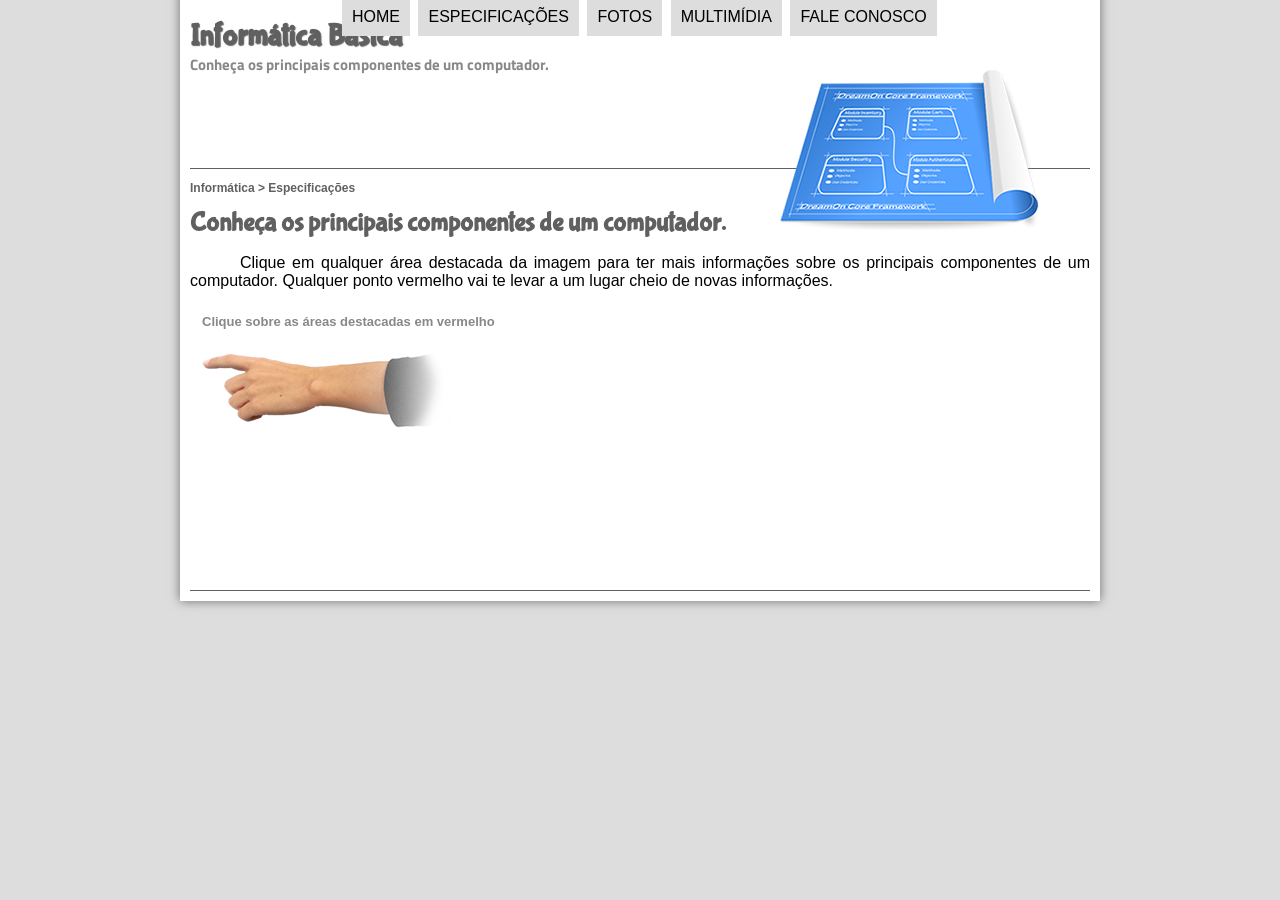
==== specs.html @ 12070a63 "material base para criação" ====
<!DOCTYPE html>
<html lang="pt-br">
<head>
    <meta charset="UTF-8">
    <title>Tudo sobre Google Glass</title>
    <link rel="stylesheet" href="_css/estilo.css">
    <link rel="stylesheet" href="_css/specs.css">
</head>
<script language="javascript" src="_javascript/funcoes.js"></script>
<body>
<div id="interface">
    <header id="cabecalho">
    <HGroup>
    <h1>Informática Básica</h1>
    <h2>Conheça os principais componentes de um computador.</h2>
    </HGroup>
    <img id="icone" src="_imagens/especificacoes.png" alt="">

<nav id="menu">
    <h1>Menu Principal</h1>
    <ul>
        <li onmouseover="mudaFoto('_imagens/home.png')" onmouseout="mudaFoto('_imagens/especificacoes.png')"><a href="index.html">Home</a></li>
        <li onmouseover="mudaFoto('_imagens/especificacoes.png')" onmouseout="mudaFoto('_imagens/especificacoes.png')"><a href="index.html"><a href="specs.html">Especificações</a></li>
        <li onmouseover="mudaFoto('_imagens/fotos.png')" onmouseout="mudaFoto('_imagens/especificacoes.png')"><a href="index.html"><a href="fotos.html">Fotos</a></li>
        <li onmouseover="mudaFoto('_imagens/multimidia.png')" onmouseout="mudaFoto('_imagens/especificacoes.png')"><a href="index.html"><a href="multimidia.html">Multimídia</a></li>
        <li onmouseover="mudaFoto('_imagens/contato.png')" onmouseout="mudaFoto('_imagens/especificacoes.png')"><a href="index.html"><a href="fale-conosco.html">Fale conosco</a></li>
    </ul>
</nav>
    </header>

<section id="corpo-full">
<article id="noticia-principal">
<header id="cabecalho-artigo">
<hgroup>
<H3>Informática > Especificações</H3>
<h1>Conheça os principais componentes de um computador.</h1>
</hgroup>
</header>

<p>Clique em qualquer área destacada da imagem para ter mais informações sobre os principais componentes de um computador. Qualquer ponto vermelho vai te levar a um lugar cheio de novas informações.</p>

<section id="conteudo">
    <img src="_imagens/glass-esquema-marcado.jpg" alt="" usemap="#meumapa">
    <map name="meumapa">
        <area shape="rect" coords="179,202,270,260" href="google-glass.html#tela" target="janela" alt="">
        <area shape="circle" coords="158,243,12 " href="google-glass.html#camera" target="janela" alt="">
        <area shape="circle" coords="73,52,12" href="google-glass.html#gadgets" target="janela" alt="">
        <area shape="poly" coords="28,143,83,216,84,249,27,169" href="google-glass.html#sensores" target="janela" alt="">
    </map> 
    <iframe src="google-glass.html" name="janela" id="frame-spec" frameborder="0"></iframe>
</section>
</article>
</section>

<footer id="rodape">
</footer>
</div> 
</body>
</html>
---- _css/estilo.css ----
@charset "UTF-8";
@import url('https://fonts.googleapis.com/css2?family=Titillium+Web:ital,wght@0,200;0,300;0,400;0,600;0,700;0,900;1,200;1,300;1,400;1,600;1,700&display=swap');
@font-face {
    font-family: 'FonteLogo';
    src: url(../_fonts/bubblegum-sans-regular.otf);
}

body{
    font-family: Arial, Helvetica, sans-serif;
    background-color: #dddddd;
    color: rgba(0,0,0,1);
}

div#interface {
    width: 900px;
    background-color: #ffffff;
    margin: -20px auto 0px auto;
    box-shadow: 0px 0px 10px rgba(0,0,0,.5);
    padding: 10px;
}

p{
    text-align: justify;
    text-indent: 50px;
}

a {
    color: #606060;
    text-decoration: none;
}

a:hover {
    text-decoration: underline;
}

header#cabecalho img#icone {
    position: absolute;
    left: 780px;
    top: 70px;
}

header#cabecalho {
    border-bottom: 1px #606060 solid;
    height: 150px;
    background: url("../_imagens/glass-logo-peq.jpg") no-repeat 0px 80px;
}

header#cabecalho h1{
    font-family: 'FonteLogo', sans-serif;
    font-size: 30px;
    color: #606060;
    text-shadow: 1px 1px 1px rgba(0, 0, 0,.6);
    padding: 0px;
    margin-bottom: 0px;
}

header#cabecalho h2{
    font-family: "Titillium Web", sans-serif;
    color: #888888;
    font-size: 15px;
    padding: 0px;
    margin-top: 0px;
}
/* Formatação de imagens com legenda */
figure.foto-legenda {
    position: relative;
    border: 8px solid white;
    box-shadow: 1px 1px 4px black;
}

figure.foto-legenda img {
    width: 100%;
    height: 100%;
}

figure.foto-legenda figcaption {
    opacity: 0;
    position: absolute;
    top: 0px;
    background-color: rgba(0,0,0,.4);
    color: white;
    width: 100%;
    height: 100%;
    padding: 10px;
    box-sizing: border-box;
    transition: opacity 1s;
}

figure.foto-legenda:hover figcaption {
    opacity: 1;
}

/*formatação menu*/

nav#menu{
    display: block;
}

nav#menu ul{
    list-style: none;
    text-transform: uppercase;
    position: absolute;
    top: -20px;
    left: 300px;
}

nav#menu li{
    display: inline-block;
    background-color: #dddddd;
    padding: 10px;
    margin: 2px;
    transition: background-color 1s;
}

nav#menu li:hover{
    background-color: #606060;
}
nav#menu h1 {
    display: none;
}

nav#menu a {
    color: #000000;
    text-decoration: none;
}

nav#menu a:hover{
    color: #ffffff;
    text-decoration: underline;
}

section#corpo {
    display: block;
    width: 500px;
    float: left;
    border-right: 1px solid #606060;
    padding-right: 15px;
}

article#noticia-principal h2 {
    font-size: 13pt;
    color: #606060;
    background-color: #dddddd;
    padding: 5px 0px 5px 10px;
    margin: 10px 0px 10px 0px;
}

header#cabecalho-artigo h1{
    font-family: 'FonteLogo', sans-serif;
    font-size: 20pt;
    color: #606060;
    margin-bottom: 0px;
    margin-top: 0px;
}

.direita {
    text-align: right;
}

header#cabecalho-artigo h2{
    font-size: 13pt;
    color: #cecece;
    background-color: #ffffff;
    margin: 0px;
}

header#cabecalho-artigo h3{
    font-size: 12px;
    color: #606060;
}

table#tabelaspec{
    border: 1px solid #606060;
    border-spacing: 0px;
    margin-left: auto;
    margin-right: auto;
}

table#tabelaspec td.ce {
    color: #ffffff;
    background-color: #606060;
    vertical-align: top;
    font-weight: bold;
}

table#tabelaspec td.cd {
    background-color: #cecece;
}

table#tabelaspec caption {
    color: #888888;
    font-size: 15px;
    font-weight: bolder;
}

table#tabelaspec td{
    border: 1px solid #606060;
    padding: 10px;
    text-align: center;
    vertical-align: middle;
}

table#tabelaspec caption span {
    display: block;
    float: right;
    color: #000000;
    font-size: 8px;
    margin-top: 10px;
}

aside#lateral{
    display: block;
    width: 350px;
    float: right;
    background-color: #dddddd;
    padding: 10px;
    margin-top: 10px;
    box-shadow: 2px 2px 2px rgba(0, 0, 0,.5);
}

aside#lateral h1{
    font-family: 'FonteLogo',sans-serif;
    font-size: 20pt;
    color: #606060;
    margin-top: 0px;
}

aside#lateral h2{
    background-color: #606060;
    font-size: 13pt;
    color: #ffffff;
    padding: 5px;
}

footer#rodape{
    clear: both;
    border-top: 1px solid #606060;
}

footer#rodape p{
    text-align: center;
}

video#filme1{
    display: block;
    position: relative;
    width: 500px;
    bottom: 10px;
}

video#filme2{
    display: block;
    position: relative;
    width: 350px;
}
---- _css/specs.css ----
section#conteudo{
    width: 1000px;
    margin: auto;
}
iframe#frame-spec{
    width: 400px;
    height: 280px;
    border: none;
    overflow: hidden;
}

iframe#frame-spec::-webkit-scrollbar {
    display: none;
}
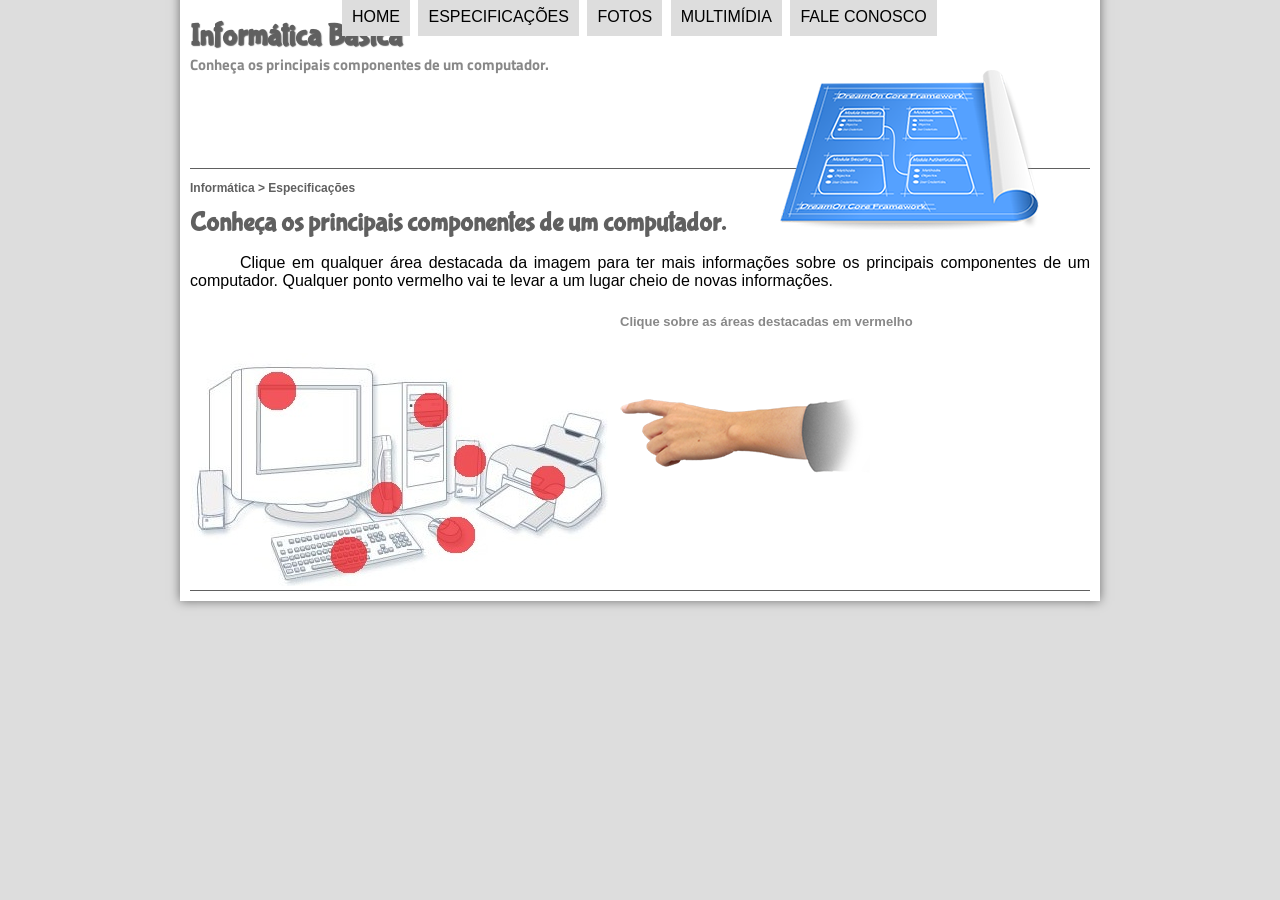
==== commit 7b9d0ee8: "alteração no mapa" ====
--- a/specs.html
+++ b/specs.html
@@ -40,9 +40,9 @@
 <p>Clique em qualquer área destacada da imagem para ter mais informações sobre os principais componentes de um computador. Qualquer ponto vermelho vai te levar a um lugar cheio de novas informações.</p>
 
 <section id="conteudo">
-    <img src="_imagens/glass-esquema-marcado.jpg" alt="" usemap="#meumapa">
+    <img src="_imagens/componentes_computador_marcacao.jpg" alt="" usemap="#meumapa">
     <map name="meumapa">
-        <area shape="rect" coords="179,202,270,260" href="google-glass.html#tela" target="janela" alt="">
+        <area shape="circle" coords="86,38,19" href="google-glass.html#tela" target="janela" alt="">
         <area shape="circle" coords="158,243,12 " href="google-glass.html#camera" target="janela" alt="">
         <area shape="circle" coords="73,52,12" href="google-glass.html#gadgets" target="janela" alt="">
         <area shape="poly" coords="28,143,83,216,84,249,27,169" href="google-glass.html#sensores" target="janela" alt="">
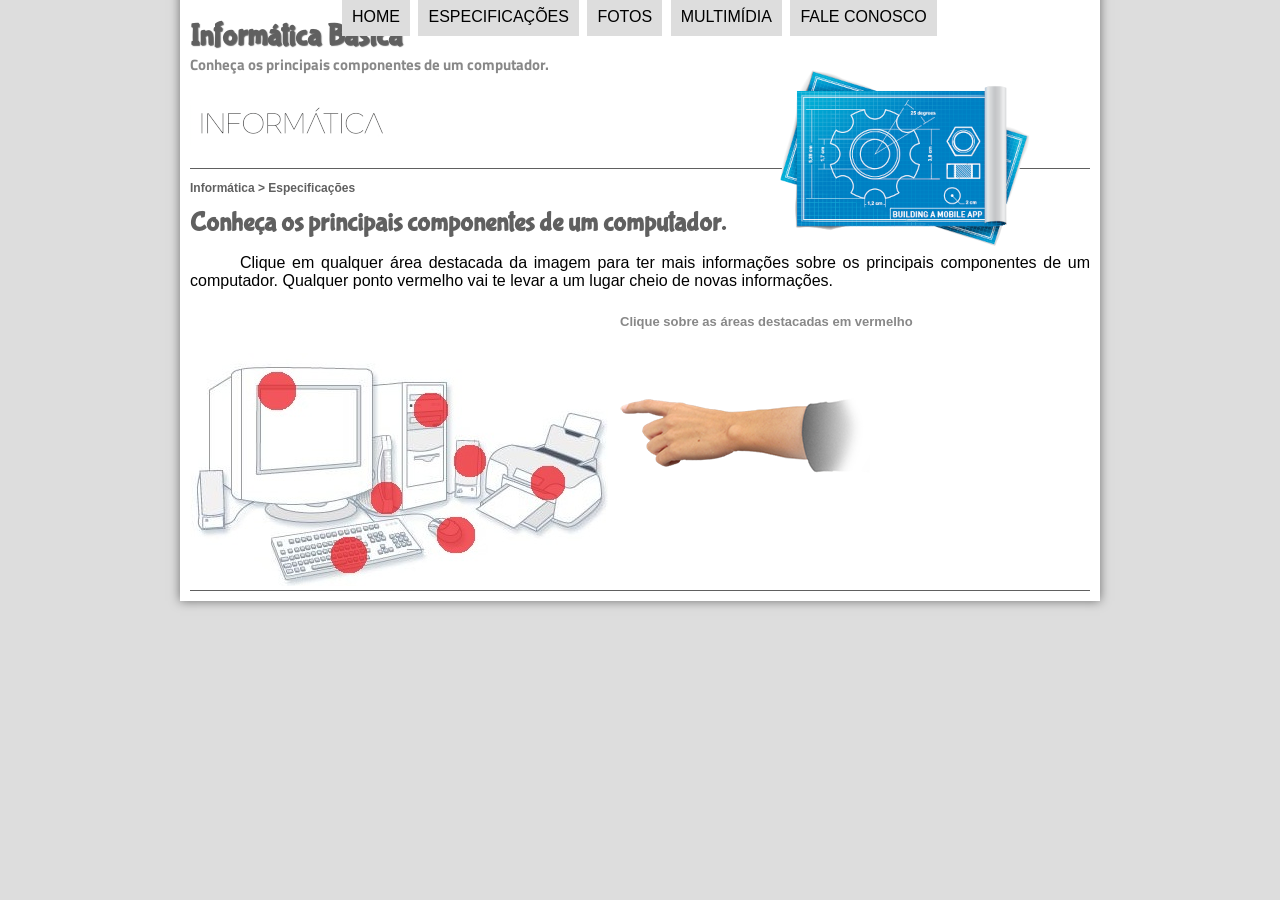
==== commit 3fc1cbb8: "área de specs" ====
--- a/specs.html
+++ b/specs.html
@@ -42,12 +42,21 @@
 <section id="conteudo">
     <img src="_imagens/componentes_computador_marcacao.jpg" alt="" usemap="#meumapa">
     <map name="meumapa">
-        <area shape="circle" coords="86,38,19" href="google-glass.html#tela" target="janela" alt="">
-        <area shape="circle" coords="158,243,12 " href="google-glass.html#camera" target="janela" alt="">
-        <area shape="circle" coords="73,52,12" href="google-glass.html#gadgets" target="janela" alt="">
-        <area shape="poly" coords="28,143,83,216,84,249,27,169" href="google-glass.html#sensores" target="janela" alt="">
+        <area shape="circle" coords="86,38,19" href="partes-computador.html#tela" target="janela" alt="">
+
+        <area shape="circle" coords="240,57,19" href="partes-computador.html#gabinete" target="janela" alt="">
+
+        <area shape="circle" coords="279,108,19" href="partes-computador.html#alto_falante" target="janela" alt="">
+
+        <area shape="circle" coords="357,129,19" href="partes-computador.html#impressora" target="janela" alt="">
+
+        <area shape="circle" coords="196,144,19" href="partes-computador.html#modem" target="janela" alt="">
+
+        <area shape="circle" coords="266,182,19" href="partes-computador.html#mouse" target="janela" alt="">
+
+        <area shape="circle" coords="160,202,19" href="partes-computador.html#teclado" target="janela" alt="">
     </map> 
-    <iframe src="google-glass.html" name="janela" id="frame-spec" frameborder="0"></iframe>
+    <iframe src="partes-computador.html" name="janela" id="frame-spec" frameborder="0"></iframe>
 </section>
 </article>
 </section>
--- a/_css/estilo.css
+++ b/_css/estilo.css
@@ -42,7 +42,7 @@
 header#cabecalho {
     border-bottom: 1px #606060 solid;
     height: 150px;
-    background: url("../_imagens/glass-logo-peq.jpg") no-repeat 0px 80px;
+    background: url("../_imagens/info_logo_peq.png") no-repeat 0px 80px;
 }
 
 header#cabecalho h1{
--- a/_css/specs.css
+++ b/_css/specs.css
@@ -9,6 +9,6 @@
     overflow: hidden;
 }
 
-iframe#frame-spec::-webkit-scrollbar {
+iframe#frame-spec::-webkit-scrollbar{
     display: none;
-}+}
